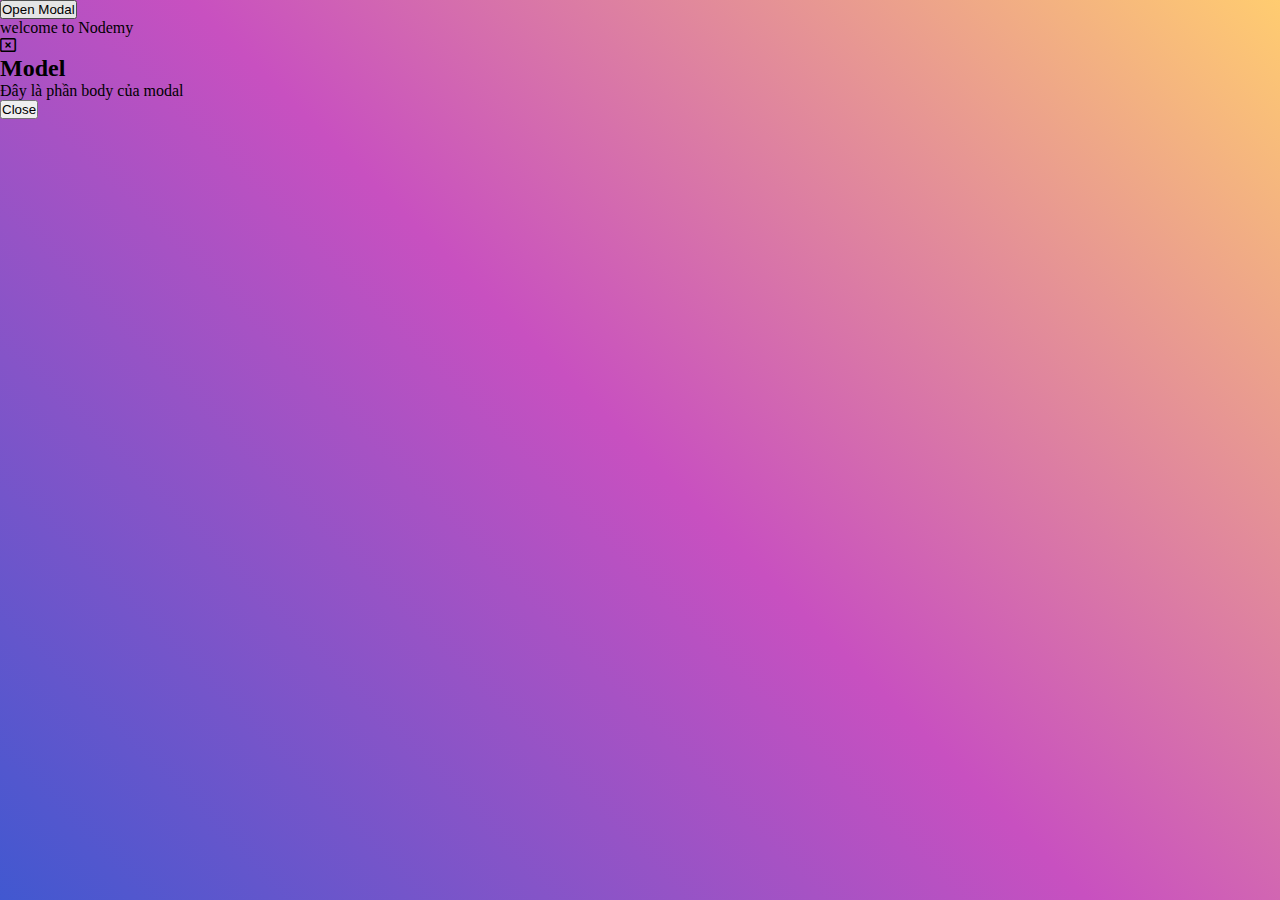
==== Create-modal/index.html @ e9a5b769 "abc" ====
<!DOCTYPE html>
<html lang="en">
  <head>
    <meta charset="UTF-8" />
    <meta http-equiv="X-UA-Compatible" content="IE=edge" />
    <meta name="viewport" content="width=device-width, initial-scale=1.0" />
    <title>Create Modal</title>
    <link rel="stylesheet" href="style.css" />
    <link
      rel="stylesheet"
      href="https://cdnjs.cloudflare.com/ajax/libs/font-awesome/6.2.0/css/all.min.css"
    />
  </head>
  <body>
    <button class="open-modal-btn">Open Modal</button>
    <div class="modal">
      <div class="modal__inner">
        <div class="modal__header">
          <p>welcome to Nodemy</p>
          <i class="fa-regular fa-rectangle-xmark"></i>
        </div>
        <div class="modal__body">
          <h2>Model</h2>
          <p>Đây là phần body của modal</p>
        </div>
        <div class="modal__footer">
          <button>Close</button>
        </div>
      </div>
    </div>
  </body>
  <script src="app.js"></script>
</html>
---- Create-modal/style.css ----
* {
  margin: 0;
  padding: 0;
  box-sizing: border-box;
}

body {
  height: 100vh;
  overflow: hidden;
  background: linear-gradient(
    45deg,
    rgb(65, 88, 208) 0%,
    rgb(200, 80, 192) 50%,
    rgb(255, 204, 112) 100%
  );
}
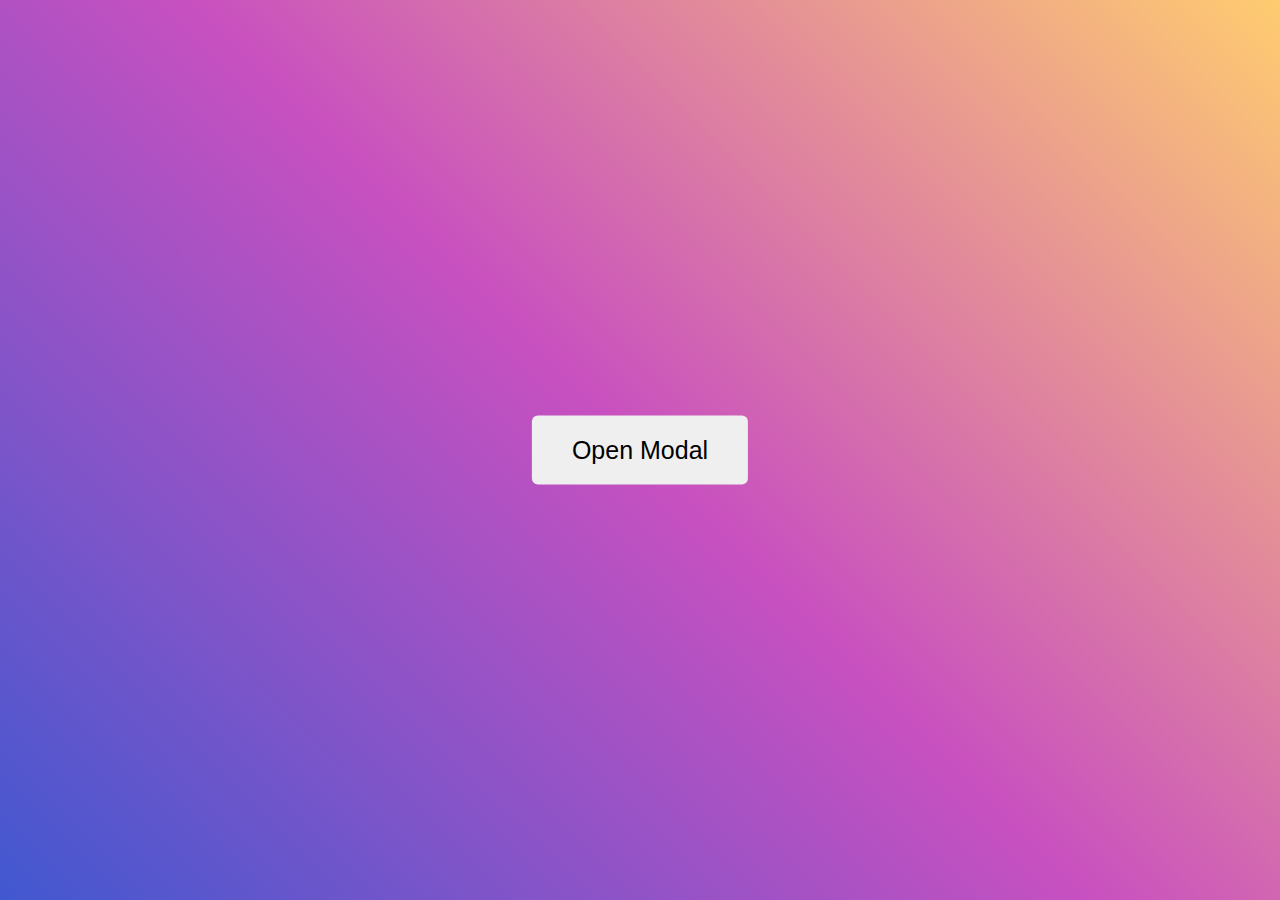
==== commit ce8a472d: "Add files via upload" ====
--- a/Create-modal/index.html
+++ b/Create-modal/index.html
@@ -1,33 +1,33 @@
-<!DOCTYPE html>
-<html lang="en">
-  <head>
-    <meta charset="UTF-8" />
-    <meta http-equiv="X-UA-Compatible" content="IE=edge" />
-    <meta name="viewport" content="width=device-width, initial-scale=1.0" />
-    <title>Create Modal</title>
-    <link rel="stylesheet" href="style.css" />
-    <link
-      rel="stylesheet"
-      href="https://cdnjs.cloudflare.com/ajax/libs/font-awesome/6.2.0/css/all.min.css"
-    />
-  </head>
-  <body>
-    <button class="open-modal-btn">Open Modal</button>
-    <div class="modal">
-      <div class="modal__inner">
-        <div class="modal__header">
-          <p>welcome to Nodemy</p>
-          <i class="fa-regular fa-rectangle-xmark"></i>
-        </div>
-        <div class="modal__body">
-          <h2>Model</h2>
-          <p>Đây là phần body của modal</p>
-        </div>
-        <div class="modal__footer">
-          <button>Close</button>
-        </div>
-      </div>
-    </div>
-  </body>
-  <script src="app.js"></script>
-</html>
+<!DOCTYPE html>
+<html lang="en">
+  <head>
+    <meta charset="UTF-8" />
+    <meta http-equiv="X-UA-Compatible" content="IE=edge" />
+    <meta name="viewport" content="width=device-width, initial-scale=1.0" />
+    <title>Create Modal</title>
+    <link rel="stylesheet" href="style.css" />
+    <link
+      rel="stylesheet"
+      href="https://cdnjs.cloudflare.com/ajax/libs/font-awesome/6.2.0/css/all.min.css"
+    />
+  </head>
+  <body>
+    <button class="open-modal-btn">Open Modal</button>
+    <div class="modal hide">
+      <div class="modal__inner">
+        <div class="modal__header">
+          <p>welcome to Nodemy</p>
+          <i class="fa-regular fa-rectangle-xmark"></i>
+        </div>
+        <div class="modal__body">
+          <h2>Modal</h2>
+          <p>Đây là phần body của modal</p>
+        </div>
+        <div class="modal__footer">
+          <button>Close</button>
+        </div>
+      </div>
+    </div>
+  </body>
+  <script src="app.js"></script>
+</html>
--- a/Create-modal/style.css
+++ b/Create-modal/style.css
@@ -1,16 +1,103 @@
-* {
-  margin: 0;
-  padding: 0;
-  box-sizing: border-box;
-}
-
-body {
-  height: 100vh;
-  overflow: hidden;
-  background: linear-gradient(
-    45deg,
-    rgb(65, 88, 208) 0%,
-    rgb(200, 80, 192) 50%,
-    rgb(255, 204, 112) 100%
-  );
-}
+:root {
+  --pink-color: #e26e70;
+}
+
+* {
+  margin: 0;
+  padding: 0;
+  box-sizing: border-box;
+}
+
+body {
+  height: 100vh;
+  overflow: hidden;
+  font-family: sans-serif;
+  background: linear-gradient(
+    45deg,
+    rgb(65, 88, 208) 0%,
+    rgb(200, 80, 192) 50%,
+    rgb(255, 204, 112) 100%
+  );
+}
+
+.open-modal-btn {
+  padding: 20px 40px;
+  border: none;
+  outline: none;
+  border-radius: 6px;
+  position: relative;
+  top: 50%;
+  left: 50%;
+  transform: translate(-50%, -50%);
+  font-size: 25px;
+}
+
+.modal {
+  background: rgba(0, 0, 0, 0.6);
+  top: 0;
+  height: 100vh;
+  width: 100vw;
+  position: fixed;
+}
+
+.modal__inner {
+  width: 400px;
+  position: relative;
+  margin: auto;
+  top: 50%;
+  background: white;
+  border-radius: 5px;
+  animation: modalShow 0.2s linear;
+}
+
+.modal__header i {
+  cursor: pointer;
+}
+.modal__header {
+  display: flex;
+  justify-content: space-between;
+  align-items: center;
+  padding: 15px;
+  background: var(--pink-color);
+  color: white;
+  border-radius: 5px;
+  overflow: hidden;
+}
+.modal__body {
+  padding: 15px;
+}
+
+.modal__body h2 {
+  color: var(--pink-color);
+  margin-bottom: 10px;
+}
+
+.modal__footer {
+  padding: 15px;
+  text-align: right;
+}
+
+.modal__footer button {
+  color: white;
+  background: var(--pink-color);
+  border-radius: 5px;
+  border: none;
+  outline: none;
+  cursor: pointer;
+  padding: 10px 20px;
+}
+
+.hide {
+  display: none;
+}
+
+@keyframes modalShow {
+  from {
+    top: -200px;
+    opacity: 0;
+  }
+  to {
+    top: 50%;
+    opacity: 1;
+  }
+}
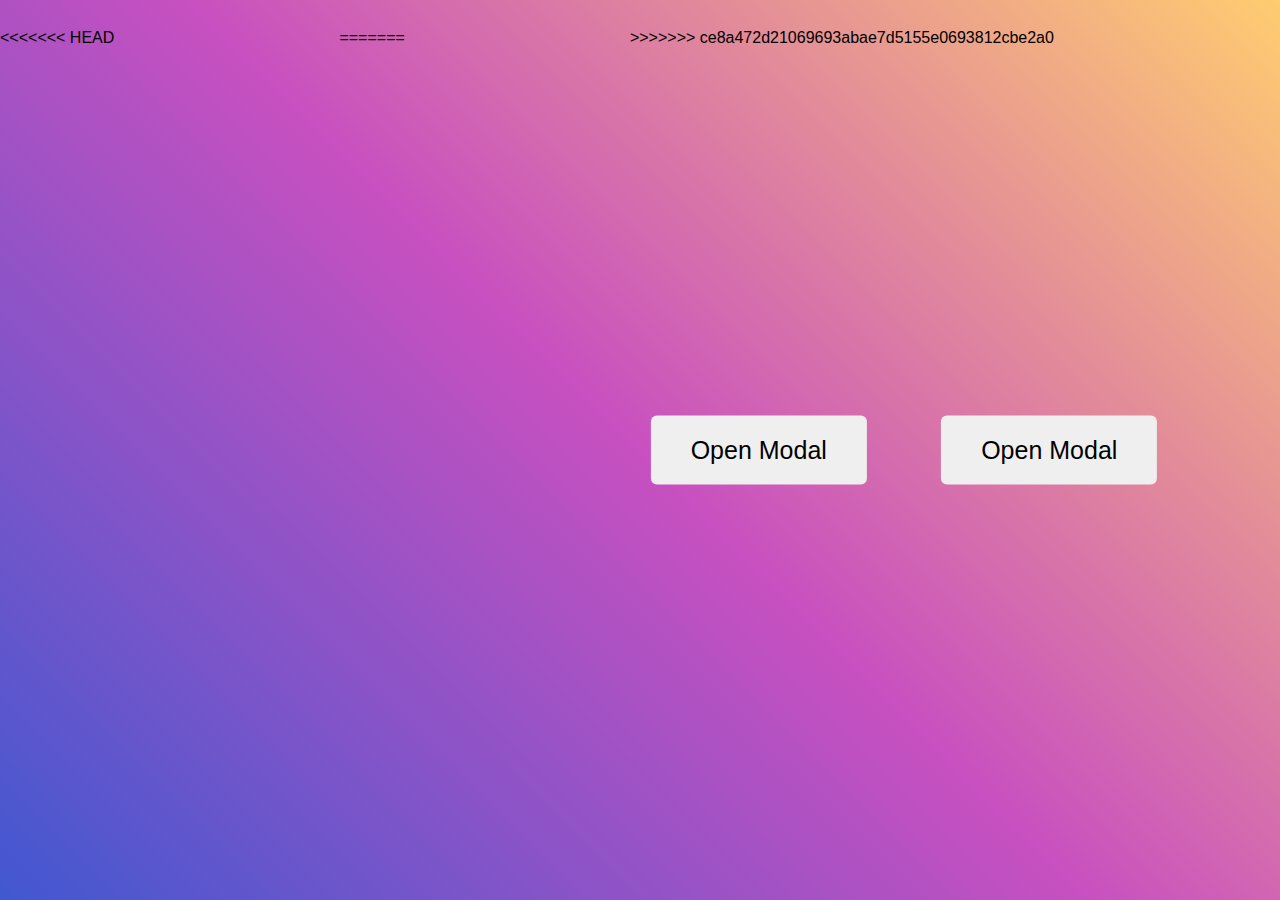
==== commit 07d3c2f7: "source" ====
--- a/Create-modal/index.html
+++ b/Create-modal/index.html
@@ -1,33 +1,69 @@
-<!DOCTYPE html>
-<html lang="en">
-  <head>
-    <meta charset="UTF-8" />
-    <meta http-equiv="X-UA-Compatible" content="IE=edge" />
-    <meta name="viewport" content="width=device-width, initial-scale=1.0" />
-    <title>Create Modal</title>
-    <link rel="stylesheet" href="style.css" />
-    <link
-      rel="stylesheet"
-      href="https://cdnjs.cloudflare.com/ajax/libs/font-awesome/6.2.0/css/all.min.css"
-    />
-  </head>
-  <body>
-    <button class="open-modal-btn">Open Modal</button>
-    <div class="modal hide">
-      <div class="modal__inner">
-        <div class="modal__header">
-          <p>welcome to Nodemy</p>
-          <i class="fa-regular fa-rectangle-xmark"></i>
-        </div>
-        <div class="modal__body">
-          <h2>Modal</h2>
-          <p>Đây là phần body của modal</p>
-        </div>
-        <div class="modal__footer">
-          <button>Close</button>
-        </div>
-      </div>
-    </div>
-  </body>
-  <script src="app.js"></script>
-</html>
+<<<<<<< HEAD
+<!DOCTYPE html>
+<html lang="en">
+  <head>
+    <meta charset="UTF-8" />
+    <meta http-equiv="X-UA-Compatible" content="IE=edge" />
+    <meta name="viewport" content="width=device-width, initial-scale=1.0" />
+    <title>Create Modal</title>
+    <link rel="stylesheet" href="style.css" />
+    <link
+      rel="stylesheet"
+      href="https://cdnjs.cloudflare.com/ajax/libs/font-awesome/6.2.0/css/all.min.css"
+    />
+  </head>
+  <body>
+    <button class="open-modal-btn">Open Modal</button>
+    <div class="modal hide">
+      <div class="modal__inner">
+        <div class="modal__header">
+          <p>welcome to Nodemy</p>
+          <i class="fa-regular fa-rectangle-xmark"></i>
+        </div>
+        <div class="modal__body">
+          <h2>Modal</h2>
+          <p>Đây là phần body của modal</p>
+        </div>
+        <div class="modal__footer">
+          <button>Close</button>
+        </div>
+      </div>
+    </div>
+  </body>
+  <script src="app.js"></script>
+</html>
+=======
+<!DOCTYPE html>
+<html lang="en">
+  <head>
+    <meta charset="UTF-8" />
+    <meta http-equiv="X-UA-Compatible" content="IE=edge" />
+    <meta name="viewport" content="width=device-width, initial-scale=1.0" />
+    <title>Create Modal</title>
+    <link rel="stylesheet" href="style.css" />
+    <link
+      rel="stylesheet"
+      href="https://cdnjs.cloudflare.com/ajax/libs/font-awesome/6.2.0/css/all.min.css"
+    />
+  </head>
+  <body>
+    <button class="open-modal-btn">Open Modal</button>
+    <div class="modal hide">
+      <div class="modal__inner">
+        <div class="modal__header">
+          <p>welcome to Nodemy</p>
+          <i class="fa-regular fa-rectangle-xmark"></i>
+        </div>
+        <div class="modal__body">
+          <h2>Modal</h2>
+          <p>Đây là phần body của modal</p>
+        </div>
+        <div class="modal__footer">
+          <button>Close</button>
+        </div>
+      </div>
+    </div>
+  </body>
+  <script src="app.js"></script>
+</html>
+>>>>>>> ce8a472d21069693abae7d5155e0693812cbe2a0
--- a/Create-modal/style.css
+++ b/Create-modal/style.css
@@ -1,103 +1,209 @@
-:root {
-  --pink-color: #e26e70;
-}
-
-* {
-  margin: 0;
-  padding: 0;
-  box-sizing: border-box;
-}
-
-body {
-  height: 100vh;
-  overflow: hidden;
-  font-family: sans-serif;
-  background: linear-gradient(
-    45deg,
-    rgb(65, 88, 208) 0%,
-    rgb(200, 80, 192) 50%,
-    rgb(255, 204, 112) 100%
-  );
-}
-
-.open-modal-btn {
-  padding: 20px 40px;
-  border: none;
-  outline: none;
-  border-radius: 6px;
-  position: relative;
-  top: 50%;
-  left: 50%;
-  transform: translate(-50%, -50%);
-  font-size: 25px;
-}
-
-.modal {
-  background: rgba(0, 0, 0, 0.6);
-  top: 0;
-  height: 100vh;
-  width: 100vw;
-  position: fixed;
-}
-
-.modal__inner {
-  width: 400px;
-  position: relative;
-  margin: auto;
-  top: 50%;
-  background: white;
-  border-radius: 5px;
-  animation: modalShow 0.2s linear;
-}
-
-.modal__header i {
-  cursor: pointer;
-}
-.modal__header {
-  display: flex;
-  justify-content: space-between;
-  align-items: center;
-  padding: 15px;
-  background: var(--pink-color);
-  color: white;
-  border-radius: 5px;
-  overflow: hidden;
-}
-.modal__body {
-  padding: 15px;
-}
-
-.modal__body h2 {
-  color: var(--pink-color);
-  margin-bottom: 10px;
-}
-
-.modal__footer {
-  padding: 15px;
-  text-align: right;
-}
-
-.modal__footer button {
-  color: white;
-  background: var(--pink-color);
-  border-radius: 5px;
-  border: none;
-  outline: none;
-  cursor: pointer;
-  padding: 10px 20px;
-}
-
-.hide {
-  display: none;
-}
-
-@keyframes modalShow {
-  from {
-    top: -200px;
-    opacity: 0;
-  }
-  to {
-    top: 50%;
-    opacity: 1;
-  }
-}
+<<<<<<< HEAD
+:root {
+  --pink-color: #e26e70;
+}
+
+* {
+  margin: 0;
+  padding: 0;
+  box-sizing: border-box;
+}
+
+body {
+  height: 100vh;
+  overflow: hidden;
+  font-family: sans-serif;
+  background: linear-gradient(
+    45deg,
+    rgb(65, 88, 208) 0%,
+    rgb(200, 80, 192) 50%,
+    rgb(255, 204, 112) 100%
+  );
+}
+
+.open-modal-btn {
+  padding: 20px 40px;
+  border: none;
+  outline: none;
+  border-radius: 6px;
+  position: relative;
+  top: 50%;
+  left: 50%;
+  transform: translate(-50%, -50%);
+  font-size: 25px;
+}
+
+.modal {
+  background: rgba(0, 0, 0, 0.6);
+  top: 0;
+  height: 100vh;
+  width: 100vw;
+  position: fixed;
+}
+
+.modal__inner {
+  width: 400px;
+  position: relative;
+  margin: auto;
+  top: 50%;
+  background: white;
+  border-radius: 5px;
+  animation: modalShow 0.2s linear;
+}
+
+.modal__header i {
+  cursor: pointer;
+}
+.modal__header {
+  display: flex;
+  justify-content: space-between;
+  align-items: center;
+  padding: 15px;
+  background: var(--pink-color);
+  color: white;
+  border-radius: 5px;
+  overflow: hidden;
+}
+.modal__body {
+  padding: 15px;
+}
+
+.modal__body h2 {
+  color: var(--pink-color);
+  margin-bottom: 10px;
+}
+
+.modal__footer {
+  padding: 15px;
+  text-align: right;
+}
+
+.modal__footer button {
+  color: white;
+  background: var(--pink-color);
+  border-radius: 5px;
+  border: none;
+  outline: none;
+  cursor: pointer;
+  padding: 10px 20px;
+}
+
+.hide {
+  display: none;
+}
+
+@keyframes modalShow {
+  from {
+    top: -200px;
+    opacity: 0;
+  }
+  to {
+    top: 50%;
+    opacity: 1;
+  }
+}
+=======
+:root {
+  --pink-color: #e26e70;
+}
+
+* {
+  margin: 0;
+  padding: 0;
+  box-sizing: border-box;
+}
+
+body {
+  height: 100vh;
+  overflow: hidden;
+  font-family: sans-serif;
+  background: linear-gradient(
+    45deg,
+    rgb(65, 88, 208) 0%,
+    rgb(200, 80, 192) 50%,
+    rgb(255, 204, 112) 100%
+  );
+}
+
+.open-modal-btn {
+  padding: 20px 40px;
+  border: none;
+  outline: none;
+  border-radius: 6px;
+  position: relative;
+  top: 50%;
+  left: 50%;
+  transform: translate(-50%, -50%);
+  font-size: 25px;
+}
+
+.modal {
+  background: rgba(0, 0, 0, 0.6);
+  top: 0;
+  height: 100vh;
+  width: 100vw;
+  position: fixed;
+}
+
+.modal__inner {
+  width: 400px;
+  position: relative;
+  margin: auto;
+  top: 50%;
+  background: white;
+  border-radius: 5px;
+  animation: modalShow 0.2s linear;
+}
+
+.modal__header i {
+  cursor: pointer;
+}
+.modal__header {
+  display: flex;
+  justify-content: space-between;
+  align-items: center;
+  padding: 15px;
+  background: var(--pink-color);
+  color: white;
+  border-radius: 5px;
+  overflow: hidden;
+}
+.modal__body {
+  padding: 15px;
+}
+
+.modal__body h2 {
+  color: var(--pink-color);
+  margin-bottom: 10px;
+}
+
+.modal__footer {
+  padding: 15px;
+  text-align: right;
+}
+
+.modal__footer button {
+  color: white;
+  background: var(--pink-color);
+  border-radius: 5px;
+  border: none;
+  outline: none;
+  cursor: pointer;
+  padding: 10px 20px;
+}
+
+.hide {
+  display: none;
+}
+
+@keyframes modalShow {
+  from {
+    top: -200px;
+    opacity: 0;
+  }
+  to {
+    top: 50%;
+    opacity: 1;
+  }
+}
+>>>>>>> ce8a472d21069693abae7d5155e0693812cbe2a0
--- a/Create-modal/style.css
+++ b/Create-modal/style.css
@@ -1,103 +1,209 @@
-:root {
-  --pink-color: #e26e70;
-}
-
-* {
-  margin: 0;
-  padding: 0;
-  box-sizing: border-box;
-}
-
-body {
-  height: 100vh;
-  overflow: hidden;
-  font-family: sans-serif;
-  background: linear-gradient(
-    45deg,
-    rgb(65, 88, 208) 0%,
-    rgb(200, 80, 192) 50%,
-    rgb(255, 204, 112) 100%
-  );
-}
-
-.open-modal-btn {
-  padding: 20px 40px;
-  border: none;
-  outline: none;
-  border-radius: 6px;
-  position: relative;
-  top: 50%;
-  left: 50%;
-  transform: translate(-50%, -50%);
-  font-size: 25px;
-}
-
-.modal {
-  background: rgba(0, 0, 0, 0.6);
-  top: 0;
-  height: 100vh;
-  width: 100vw;
-  position: fixed;
-}
-
-.modal__inner {
-  width: 400px;
-  position: relative;
-  margin: auto;
-  top: 50%;
-  background: white;
-  border-radius: 5px;
-  animation: modalShow 0.2s linear;
-}
-
-.modal__header i {
-  cursor: pointer;
-}
-.modal__header {
-  display: flex;
-  justify-content: space-between;
-  align-items: center;
-  padding: 15px;
-  background: var(--pink-color);
-  color: white;
-  border-radius: 5px;
-  overflow: hidden;
-}
-.modal__body {
-  padding: 15px;
-}
-
-.modal__body h2 {
-  color: var(--pink-color);
-  margin-bottom: 10px;
-}
-
-.modal__footer {
-  padding: 15px;
-  text-align: right;
-}
-
-.modal__footer button {
-  color: white;
-  background: var(--pink-color);
-  border-radius: 5px;
-  border: none;
-  outline: none;
-  cursor: pointer;
-  padding: 10px 20px;
-}
-
-.hide {
-  display: none;
-}
-
-@keyframes modalShow {
-  from {
-    top: -200px;
-    opacity: 0;
-  }
-  to {
-    top: 50%;
-    opacity: 1;
-  }
-}
+<<<<<<< HEAD
+:root {
+  --pink-color: #e26e70;
+}
+
+* {
+  margin: 0;
+  padding: 0;
+  box-sizing: border-box;
+}
+
+body {
+  height: 100vh;
+  overflow: hidden;
+  font-family: sans-serif;
+  background: linear-gradient(
+    45deg,
+    rgb(65, 88, 208) 0%,
+    rgb(200, 80, 192) 50%,
+    rgb(255, 204, 112) 100%
+  );
+}
+
+.open-modal-btn {
+  padding: 20px 40px;
+  border: none;
+  outline: none;
+  border-radius: 6px;
+  position: relative;
+  top: 50%;
+  left: 50%;
+  transform: translate(-50%, -50%);
+  font-size: 25px;
+}
+
+.modal {
+  background: rgba(0, 0, 0, 0.6);
+  top: 0;
+  height: 100vh;
+  width: 100vw;
+  position: fixed;
+}
+
+.modal__inner {
+  width: 400px;
+  position: relative;
+  margin: auto;
+  top: 50%;
+  background: white;
+  border-radius: 5px;
+  animation: modalShow 0.2s linear;
+}
+
+.modal__header i {
+  cursor: pointer;
+}
+.modal__header {
+  display: flex;
+  justify-content: space-between;
+  align-items: center;
+  padding: 15px;
+  background: var(--pink-color);
+  color: white;
+  border-radius: 5px;
+  overflow: hidden;
+}
+.modal__body {
+  padding: 15px;
+}
+
+.modal__body h2 {
+  color: var(--pink-color);
+  margin-bottom: 10px;
+}
+
+.modal__footer {
+  padding: 15px;
+  text-align: right;
+}
+
+.modal__footer button {
+  color: white;
+  background: var(--pink-color);
+  border-radius: 5px;
+  border: none;
+  outline: none;
+  cursor: pointer;
+  padding: 10px 20px;
+}
+
+.hide {
+  display: none;
+}
+
+@keyframes modalShow {
+  from {
+    top: -200px;
+    opacity: 0;
+  }
+  to {
+    top: 50%;
+    opacity: 1;
+  }
+}
+=======
+:root {
+  --pink-color: #e26e70;
+}
+
+* {
+  margin: 0;
+  padding: 0;
+  box-sizing: border-box;
+}
+
+body {
+  height: 100vh;
+  overflow: hidden;
+  font-family: sans-serif;
+  background: linear-gradient(
+    45deg,
+    rgb(65, 88, 208) 0%,
+    rgb(200, 80, 192) 50%,
+    rgb(255, 204, 112) 100%
+  );
+}
+
+.open-modal-btn {
+  padding: 20px 40px;
+  border: none;
+  outline: none;
+  border-radius: 6px;
+  position: relative;
+  top: 50%;
+  left: 50%;
+  transform: translate(-50%, -50%);
+  font-size: 25px;
+}
+
+.modal {
+  background: rgba(0, 0, 0, 0.6);
+  top: 0;
+  height: 100vh;
+  width: 100vw;
+  position: fixed;
+}
+
+.modal__inner {
+  width: 400px;
+  position: relative;
+  margin: auto;
+  top: 50%;
+  background: white;
+  border-radius: 5px;
+  animation: modalShow 0.2s linear;
+}
+
+.modal__header i {
+  cursor: pointer;
+}
+.modal__header {
+  display: flex;
+  justify-content: space-between;
+  align-items: center;
+  padding: 15px;
+  background: var(--pink-color);
+  color: white;
+  border-radius: 5px;
+  overflow: hidden;
+}
+.modal__body {
+  padding: 15px;
+}
+
+.modal__body h2 {
+  color: var(--pink-color);
+  margin-bottom: 10px;
+}
+
+.modal__footer {
+  padding: 15px;
+  text-align: right;
+}
+
+.modal__footer button {
+  color: white;
+  background: var(--pink-color);
+  border-radius: 5px;
+  border: none;
+  outline: none;
+  cursor: pointer;
+  padding: 10px 20px;
+}
+
+.hide {
+  display: none;
+}
+
+@keyframes modalShow {
+  from {
+    top: -200px;
+    opacity: 0;
+  }
+  to {
+    top: 50%;
+    opacity: 1;
+  }
+}
+>>>>>>> ce8a472d21069693abae7d5155e0693812cbe2a0
